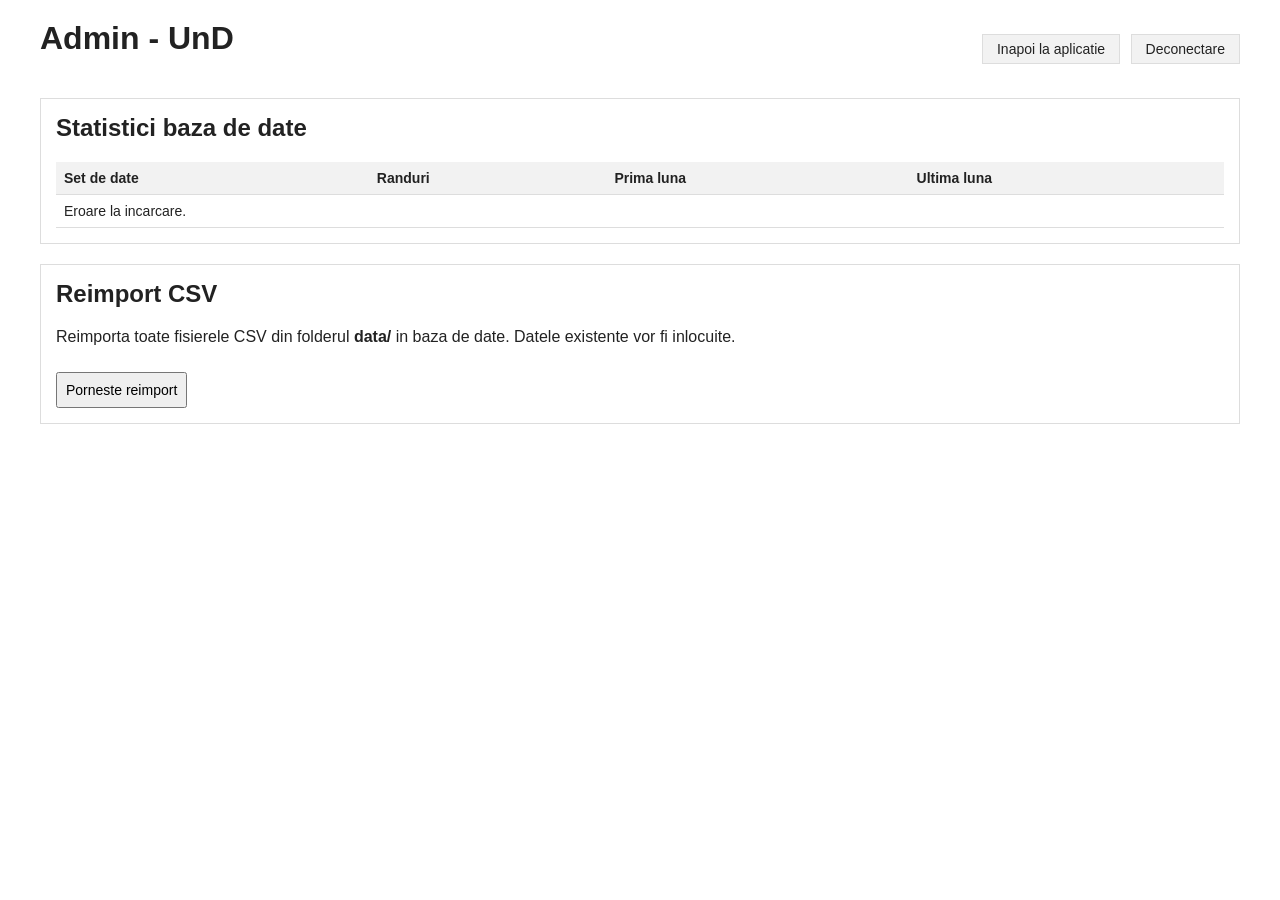
==== admin/dashboard.html @ 89da9a18 "Admin login, Dashboard and CSV reimport + taburi vizualizare: Rata, Urban-Rural, Varste, Educatie" ====
<!DOCTYPE html>
<html lang="ro">
<head>
    <meta charset="UTF-8">
    <meta name="viewport" content="width=device-width, initial-scale=1.0">
    <title>Admin - UnD</title>
    <link rel="stylesheet" href="../public/css/style.css">
    <style>
        .admin-header {
            display: flex;
            justify-content: space-between;
            align-items: center;
            margin-bottom: 20px;
        }
        .admin-header a {
            font-size: 14px;
            padding: 6px 14px;
            border: 1px solid #ddd;
            text-decoration: none;
            color: #222;
            background: #f2f2f2;
            margin-left: 6px;
            cursor: pointer;
        }
        .stats-table {
            width: 100%;
            border-collapse: collapse;
            margin-top: 10px;
        }
        .stats-table th,
        .stats-table td {
            border-bottom: 1px solid #ddd;
            padding: 8px;
            text-align: left;
            font-size: 14px;
        }
        .stats-table th { background: #f2f2f2; }
        #importOutput {
            background: #f8f8f8;
            border: 1px solid #ddd;
            padding: 12px;
            font-family: monospace;
            font-size: 13px;
            white-space: pre-wrap;
            max-height: 300px;
            overflow-y: auto;
            display: none;
            margin-top: 12px;
        }
        #importBtn { margin-top: 10px; }
        #importBtn:disabled { opacity: 0.6; cursor: not-allowed; }
    </style>
</head>
<body>
<div class="container">
    <div class="admin-header">
        <h1>Admin - UnD</h1>
        <div>
            <a href="../public/index.html">Inapoi la aplicatie</a>
            <a id="logoutBtn">Deconectare</a>
        </div>
    </div>

    <div class="card">
        <h2>Statistici baza de date</h2>
        <table class="stats-table">
            <thead>
                <tr>
                    <th>Set de date</th>
                    <th>Randuri</th>
                    <th>Prima luna</th>
                    <th>Ultima luna</th>
                </tr>
            </thead>
            <tbody id="statsBody">
                <tr><td colspan="4">Se incarca...</td></tr>
            </tbody>
        </table>
    </div>

    <div class="card">
        <h2>Reimport CSV</h2>
        <p>Reimporta toate fisierele CSV din folderul <strong>data/</strong> in baza de date. Datele existente vor fi inlocuite.</p>
        <button id="importBtn">Porneste reimport</button>
        <div id="importOutput"></div>
    </div>
</div>

<script>
function loadStats() {
    fetch('../api/admin_stats.php')
        .then(function(r) {
            if (r.status === 403) {
                window.location.href = 'login.html';
                return null;
            }
            return r.json();
        })
        .then(function(data) {
            if (!data) return;
            var tbody = document.getElementById('statsBody');
            if (!Array.isArray(data)) {
                tbody.innerHTML = '<tr><td colspan="4">Eroare la incarcare.</td></tr>';
                return;
            }
            tbody.innerHTML = '';
            data.forEach(function(row) {
                var tr = document.createElement('tr');
                tr.innerHTML =
                    '<td>' + row.label + '</td>' +
                    '<td>' + row.nr_randuri + '</td>' +
                    '<td>' + (row.luna_start || '-') + '</td>' +
                    '<td>' + (row.luna_end || '-') + '</td>';
                tbody.appendChild(tr);
            });
        })
        .catch(function() {
            document.getElementById('statsBody').innerHTML = '<tr><td colspan="4">Eroare la incarcare.</td></tr>';
        });
}

document.getElementById('importBtn').addEventListener('click', function() {
    var btn = this;
    var output = document.getElementById('importOutput');
    btn.disabled = true;
    btn.textContent = 'Se importa...';
    output.style.display = 'block';
    output.textContent = 'Se ruleaza importul...';

    fetch('../api/admin_import.php', { method: 'POST' })
        .then(function(r) {
            if (r.status === 403) {
                window.location.href = 'login.html';
                return null;
            }
            return r.json();
        })
        .then(function(data) {
            if (!data) return;
            if (data.output) {
                output.textContent = data.output;
            } else if (data.error) {
                output.textContent = 'Eroare: ' + data.error;
            }
            btn.disabled = false;
            btn.textContent = 'Porneste reimport';
            loadStats();
        })
        .catch(function() {
            output.textContent = 'Eroare la import.';
            btn.disabled = false;
            btn.textContent = 'Porneste reimport';
        });
});

document.getElementById('logoutBtn').addEventListener('click', function() {
    fetch('../api/admin_logout.php', { method: 'POST' })
        .then(function() {
            window.location.href = 'login.html';
        });
});

loadStats();
</script>
</body>
</html>
---- public/css/style.css ----
body {
    font-family: Arial, sans-serif;
    background-color: #ffffff;
    color: #222222;
    margin: 0;
    padding: 0;
}

.container {
    max-width: 1200px;
    margin: 0 auto;
    padding: 20px;
}

.site-header {
    display: flex;
    justify-content: space-between;
    align-items: flex-start;
    margin-bottom: 20px;
}

.site-header > div {
    flex: 1;
}

.site-header h1,
.site-header p {
    margin-bottom: 4px;
}

.admin-link {
    padding: 8px 16px;
    border: 1px solid #dddddd;
    text-decoration: none;
    color: #222222;
    background: #f2f2f2;
    font-size: 14px;
    white-space: nowrap;
    margin-top: 4px;
}

.card {
    border: 1px solid #dddddd;
    padding: 15px;
    margin-bottom: 20px;
    background-color: #ffffff;
}

h1,
h2,
h3 {
    margin-top: 0;
}

.filters {
    display: flex;
    gap: 15px;
    flex-wrap: wrap;
    align-items: flex-end;
}

.filters div {
    display: flex;
    flex-direction: column;
}

.filters small {
    margin-top: 5px;
    color: #666666;
    font-size: 12px;
}

select,
input[type="month"],
button {
    padding: 8px;
    font-size: 14px;
}

button {
    cursor: pointer;
}

select[multiple] {
    min-width: 220px;
}

.stats-grid {
    display: grid;
    grid-template-columns: repeat(4, 1fr);
    gap: 15px;
}

.stat-box {
    border: 1px solid #dddddd;
    padding: 15px;
    background-color: #f8f8f8;
}

.stat-label {
    display: block;
    font-size: 14px;
    color: #555555;
    margin-bottom: 8px;
}

.stat-box strong {
    display: block;
    font-size: 22px;
    margin-bottom: 5px;
}

.stat-box small {
    color: #666666;
}

.charts-grid {
    display: grid;
    grid-template-columns: 1fr;
    gap: 25px;
}

.chart-box {
    border: 1px solid #dddddd;
    padding: 15px;
    background-color: #ffffff;
}

.chart-wrapper {
    position: relative;
    height: 320px;
    width: 100%;
}

.pie-wrapper {
    height: 300px;
    max-width: 500px;
    margin: 0 auto;
}

.chart-wrapper canvas {
    width: 100% !important;
    height: 100% !important;
}

#mapContainer {
    height: 450px;
    width: 100%;
}

.map-luna {
    color: #666666;
    font-size: 13px;
    margin-bottom: 10px;
}

.map-legenda {
    display: flex;
    align-items: center;
    gap: 10px;
    margin-top: 12px;
    font-size: 13px;
}

.legenda-gradient {
    width: 200px;
    height: 14px;
    background: linear-gradient(to right, #ffffb2, #fd8d3c, #bd0026);
    border: 1px solid #dddddd;
}


.tabs {
    display: flex;
    gap: 5px;
    margin-bottom: 15px;
    flex-wrap: wrap;
}

.tab-btn {
    padding: 8px 16px;
    cursor: pointer;
    border: 1px solid #dddddd;
    background: #f2f2f2;
    font-size: 14px;
}

.tab-btn.active {
    background: #333333;
    color: #ffffff;
    border-color: #333333;
}

.tab-info {
    color: #888888;
    font-size: 13px;
    margin-bottom: 10px;
}

.export-buttons {
    margin-bottom: 12px;
    display: flex;
    gap: 10px;
}

table {
    width: 100%;
    border-collapse: collapse;
}

th,
td {
    border-bottom: 1px solid #dddddd;
    padding: 8px;
    text-align: left;
}

th {
    background-color: #f2f2f2;
}

@media print {
    .filters,
    .export-buttons,
    table {
        display: none;
    }

    .card {
        border: none;
        break-inside: avoid;
    }

    .charts-grid {
        display: block;
    }

    .chart-box {
        break-inside: avoid;
        margin-bottom: 20px;
    }

    .chart-wrapper {
        height: 220px;
    }
}

@media (max-width: 900px) {
    .stats-grid {
        grid-template-columns: repeat(2, 1fr);
    }
}

@media (max-width: 700px) {
    .filters {
        display: block;
    }

    .filters div {
        margin-bottom: 10px;
    }

    select[multiple] {
        width: 100%;
    }
}

@media (max-width: 500px) {
    .stats-grid {
        grid-template-columns: 1fr;
    }
}
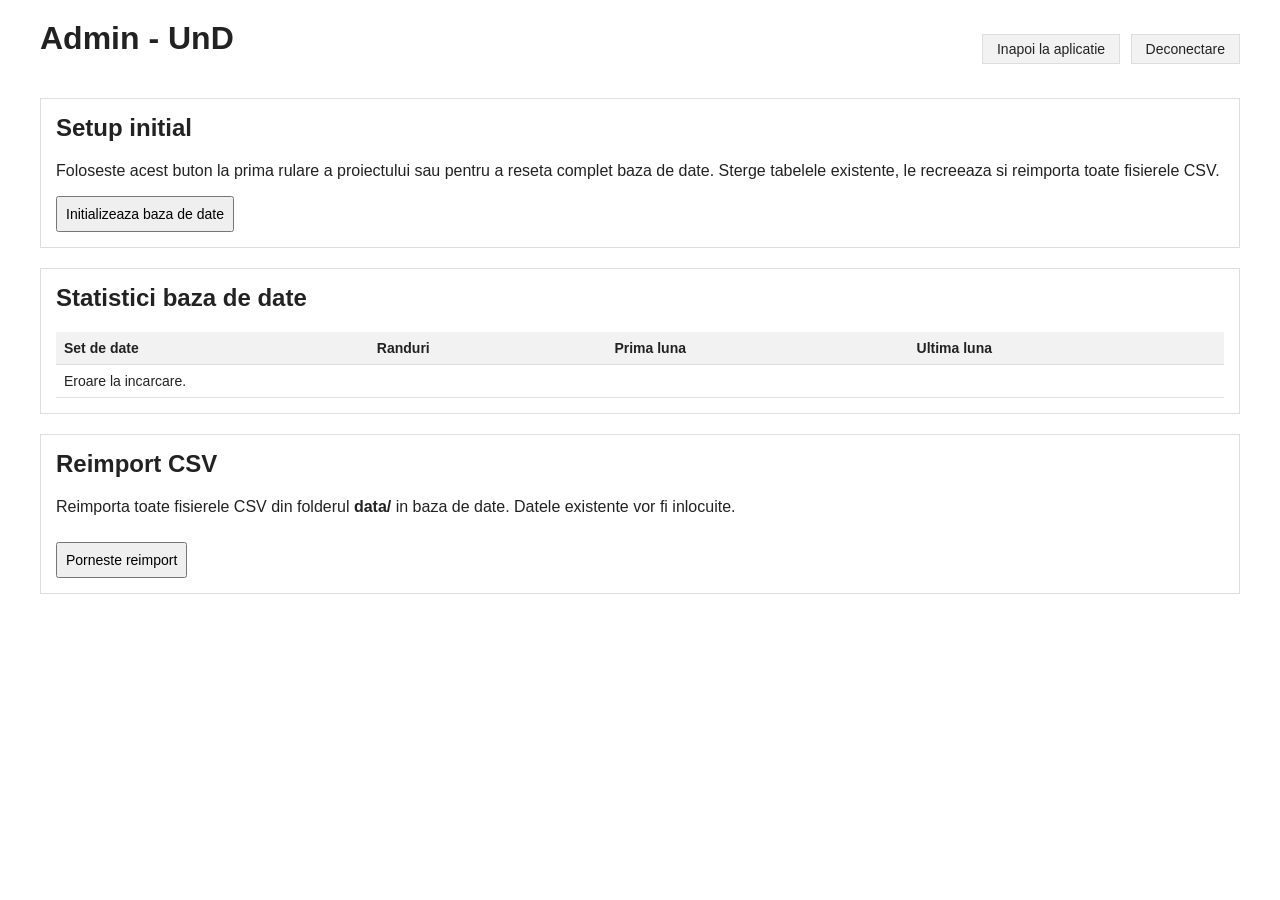
==== commit 45c8eb87: "Add README, LICENSE, admin init endpoint and database folder" ====
--- a/admin/dashboard.html
+++ b/admin/dashboard.html
@@ -49,6 +49,7 @@
         }
         #importBtn { margin-top: 10px; }
         #importBtn:disabled { opacity: 0.6; cursor: not-allowed; }
+        #initBtn:disabled { opacity: 0.6; cursor: not-allowed; }
     </style>
 </head>
 <body>
@@ -59,6 +60,13 @@
             <a href="../public/index.html">Inapoi la aplicatie</a>
             <a id="logoutBtn">Deconectare</a>
         </div>
+    </div>
+
+    <div class="card">
+        <h2>Setup initial</h2>
+        <p>Foloseste acest buton la prima rulare a proiectului sau pentru a reseta complet baza de date. Sterge tabelele existente, le recreeaza si reimporta toate fisierele CSV.</p>
+        <button id="initBtn">Initializeaza baza de date</button>
+        <div id="initOutput" style="background:#f8f8f8;border:1px solid #ddd;padding:12px;font-family:monospace;font-size:13px;white-space:pre-wrap;max-height:300px;overflow-y:auto;display:none;margin-top:12px;"></div>
     </div>
 
     <div class="card">
@@ -160,6 +168,36 @@
         });
 });
 
+document.getElementById('initBtn').addEventListener('click', function() {
+    var btn = this;
+    var output = document.getElementById('initOutput');
+    btn.disabled = true;
+    btn.textContent = 'Se initializeaza...';
+    output.style.display = 'block';
+    output.textContent = 'Se ruleaza initializarea...';
+
+    fetch('../api/admin_init.php', { method: 'POST' })
+        .then(function(r) {
+            if (r.status === 403) {
+                window.location.href = 'login.html';
+                return null;
+            }
+            return r.json();
+        })
+        .then(function(data) {
+            if (!data) return;
+            output.textContent = data.output || data.error || 'Eroare necunoscuta.';
+            btn.disabled = false;
+            btn.textContent = 'Initializeaza baza de date';
+            loadStats();
+        })
+        .catch(function() {
+            output.textContent = 'Eroare la initializare.';
+            btn.disabled = false;
+            btn.textContent = 'Initializeaza baza de date';
+        });
+});
+
 loadStats();
 </script>
 </body>
